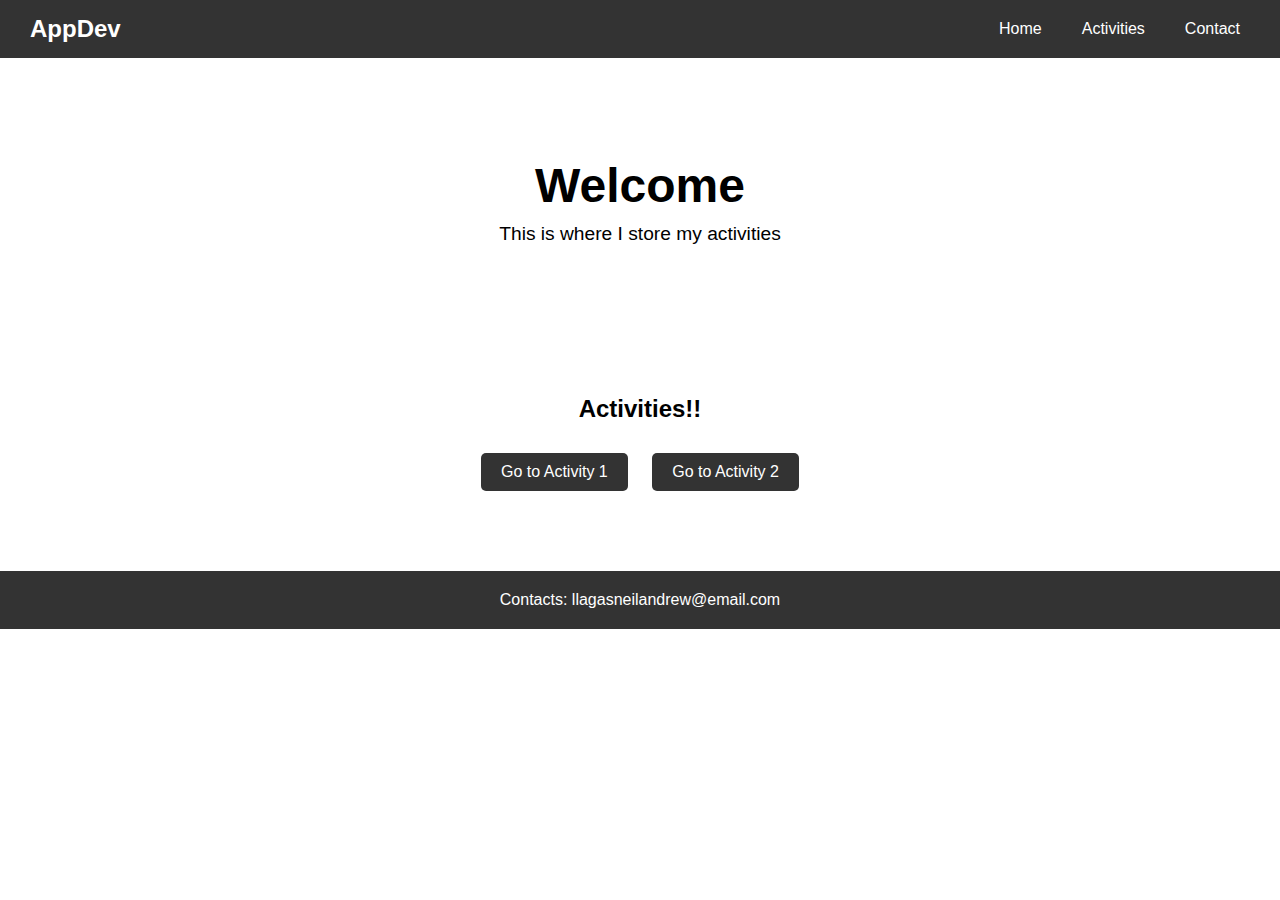
==== index.html @ 2ece759b "Add files via upload" ====
<!DOCTYPE html>

<head>
    <title>Landing Page</title>
    <link rel="stylesheet" href="index.css">
</head>

<body>

    <nav>
        <div class="logo">AppDev</div>
        <ul>
            <li><a href="index.html">Home</a></li>
            <li><a href="#activities">Activities</a></li>
            <li><a href="#contact">Contact</a></li>
        </ul>
    </nav>

    <header>
        <h1>Welcome</h1>
        <p>This is where I store my activities</p>
    </header>

    <section id="activities" class="activities">
        <h2>Activities!!</h2>
        <div class="activity-links">
            <a href="Act1.html" class="btn">Go to Activity 1</a>
            <a href="Act2.html" class="btn">Go to Activity 2</a>
        </div>
    </section>

    <footer id="contact">
        <p>Contacts: llagasneilandrew@email.com</p>
    </footer>

</body>

</html>
---- index.css ----
* {
    margin: 0;
    padding: 0;
    box-sizing: border-box;
    font-family: Arial, sans-serif;
}

nav {
    background-color: #333;
    color: white;
    display: flex;
    justify-content: space-between;
    align-items: center;
    padding: 15px 30px;
}

nav .logo {
    font-size: 24px;
    font-weight: bold;
}

nav ul {
    list-style: none;
    display: flex;
}

nav ul li {
    margin-left: 20px;
}

nav ul li a {
    text-decoration: none;
    color: white;
    font-size: 16px;
    padding: 10px;
}

nav ul li a:hover {
    background-color: #555;
    border-radius: 5px;
}


header {
    text-align: center;
    color: black;
    padding: 100px 20px;
}

header h1 {
    font-size: 3em;
}

header p {
    font-size: 1.2em;
    margin-top: 10px;
}

.activities {
    text-align: center;
    padding: 50px 20px;
}

.activity-links {
    margin-top: 20px;
}

.btn {
    text-decoration: none;
    background-color: #333;
    color: white;
    padding: 10px 20px;
    border-radius: 5px;
    margin: 10px;
    display: inline-block;
}

.btn:hover {
    background-color: #555;
}

footer {
    text-align: center;
    background: #333;
    color: white;
    padding: 20px;
    margin-top: 20px;
}
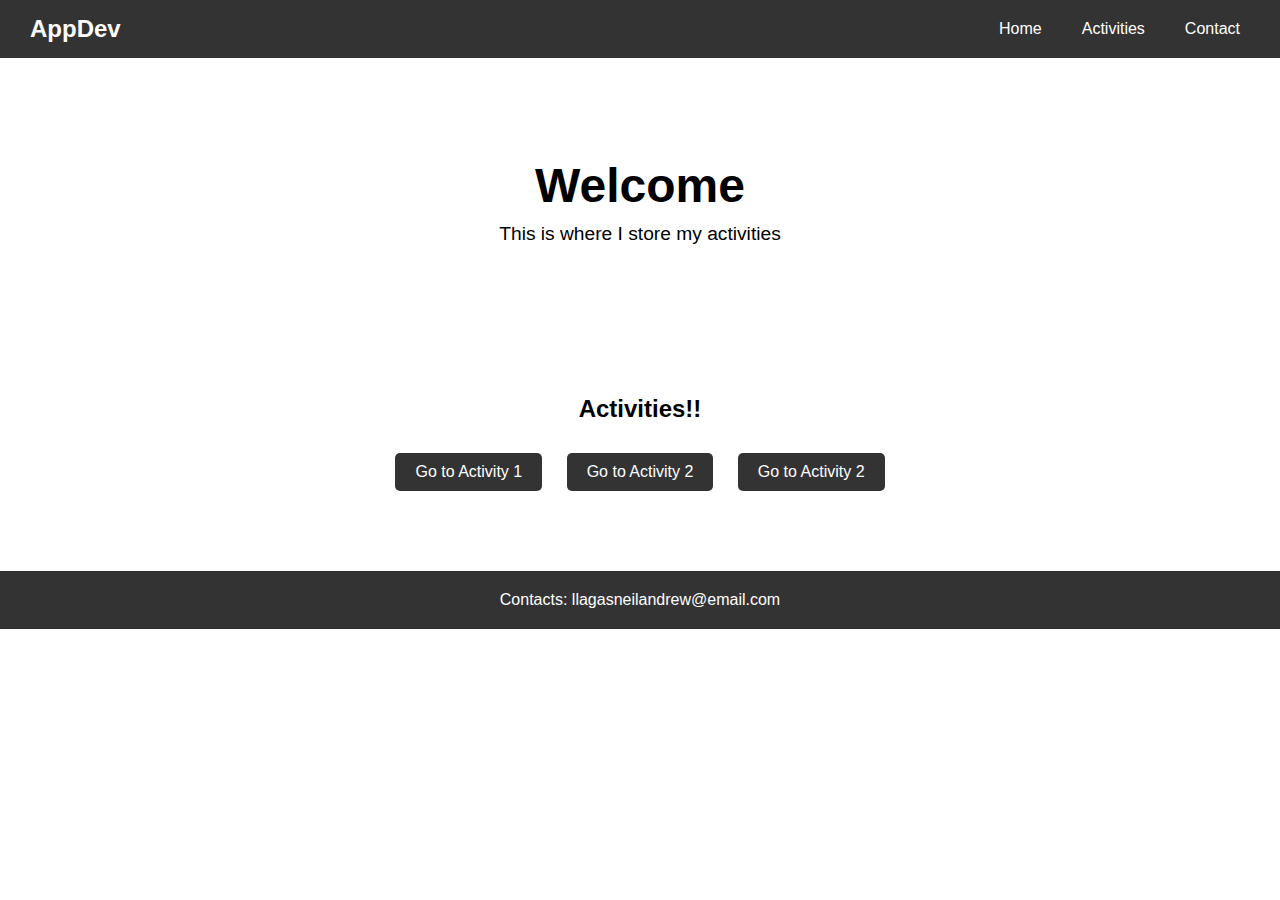
==== commit 745dd4a7: "added act3" ====
--- a/index.html
+++ b/index.html
@@ -26,6 +26,7 @@
         <div class="activity-links">
             <a href="Act1.html" class="btn">Go to Activity 1</a>
             <a href="Act2.html" class="btn">Go to Activity 2</a>
+            <a href="Act3.html" class="btn">Go to Activity 2</a>
         </div>
     </section>
 
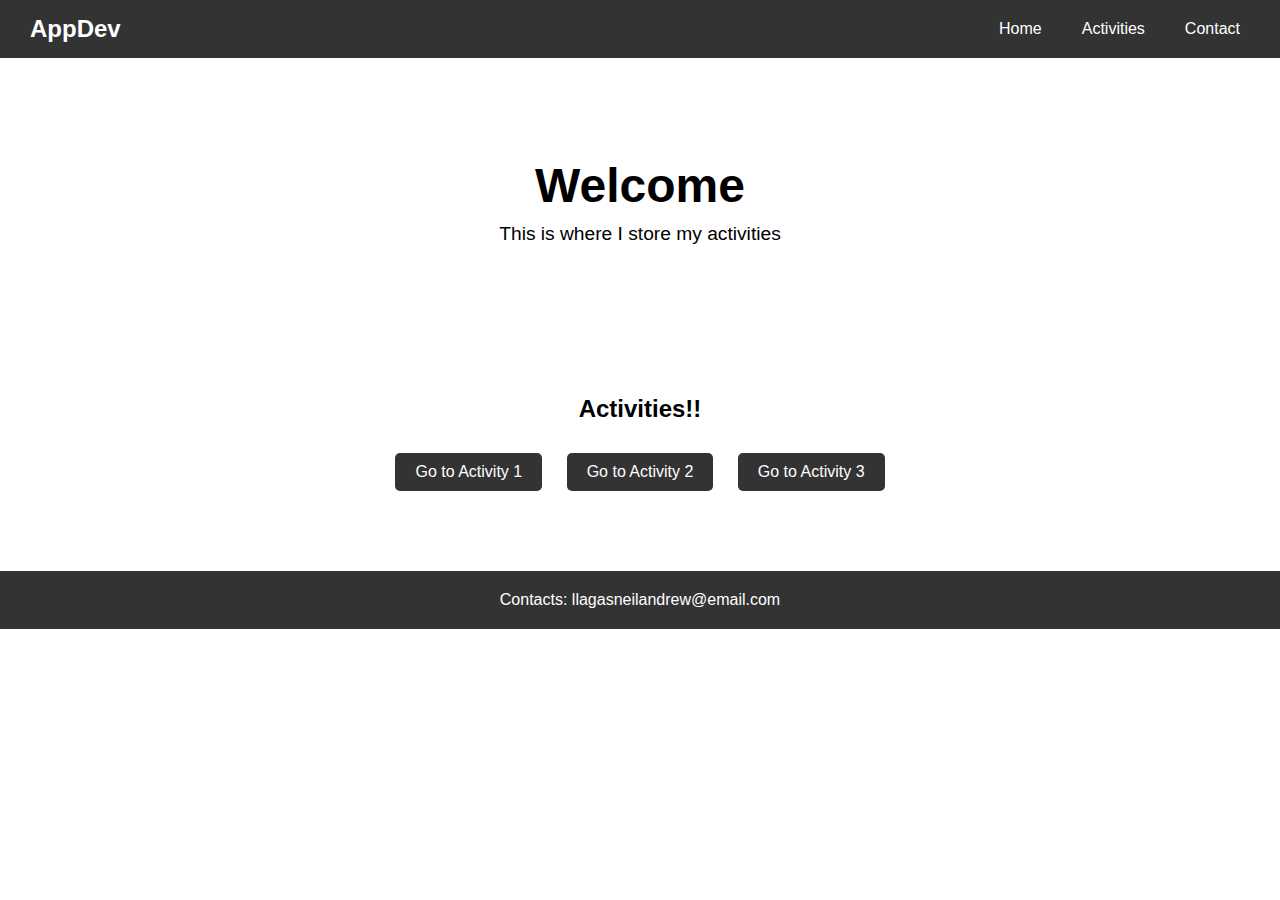
==== commit 6a78d7eb: "added script" ====
--- a/index.html
+++ b/index.html
@@ -26,7 +26,7 @@
         <div class="activity-links">
             <a href="Act1.html" class="btn">Go to Activity 1</a>
             <a href="Act2.html" class="btn">Go to Activity 2</a>
-            <a href="Act3.html" class="btn">Go to Activity 2</a>
+            <a href="Act3.html" class="btn">Go to Activity 3</a>
         </div>
     </section>
 
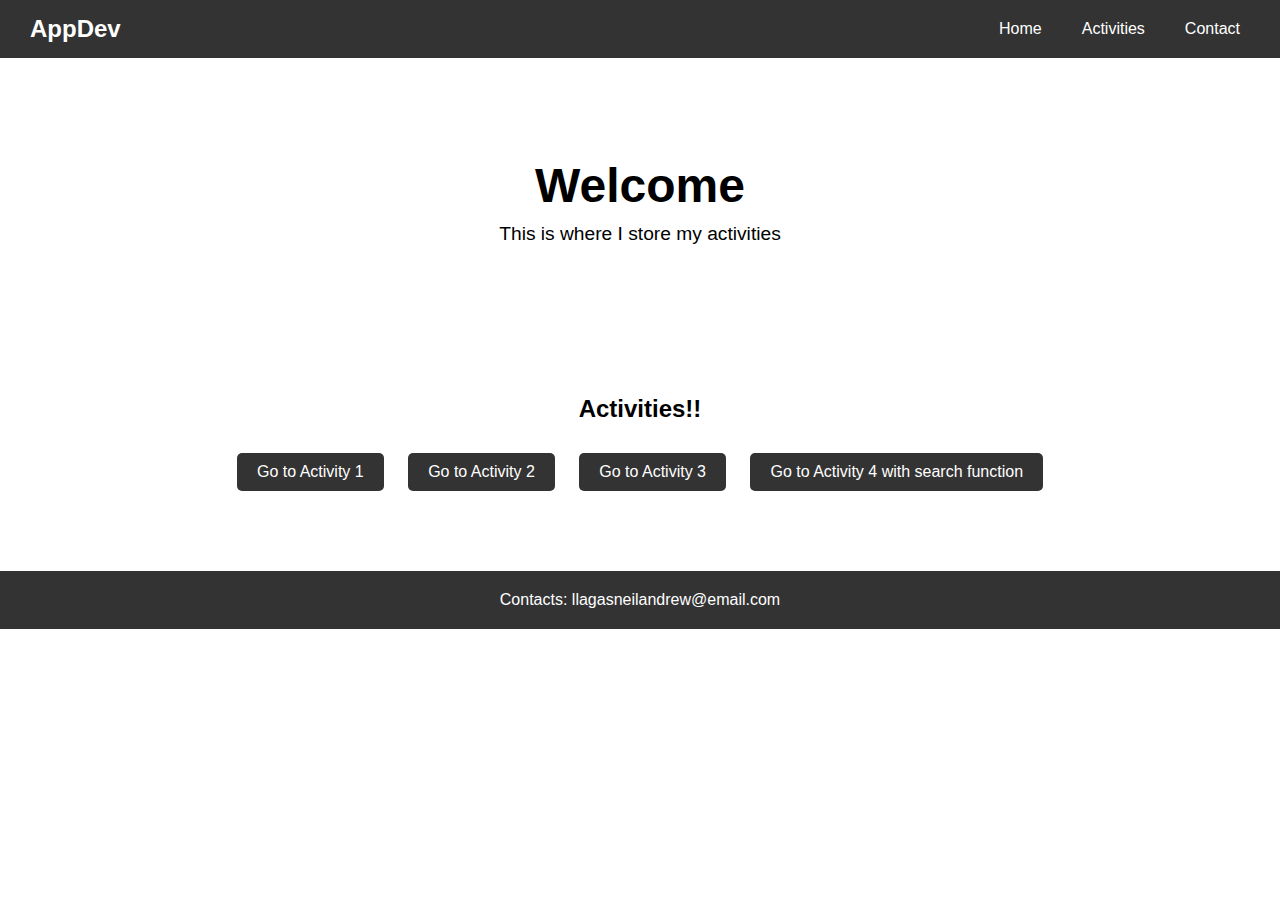
==== commit 2adda440: "Update index.html" ====
--- a/index.html
+++ b/index.html
@@ -27,6 +27,7 @@
             <a href="Act1.html" class="btn">Go to Activity 1</a>
             <a href="Act2.html" class="btn">Go to Activity 2</a>
             <a href="Act3.html" class="btn">Go to Activity 3</a>
+            <a href="Act4.html" class="btn">Go to Activity 4 with search function</a>
         </div>
     </section>
 
